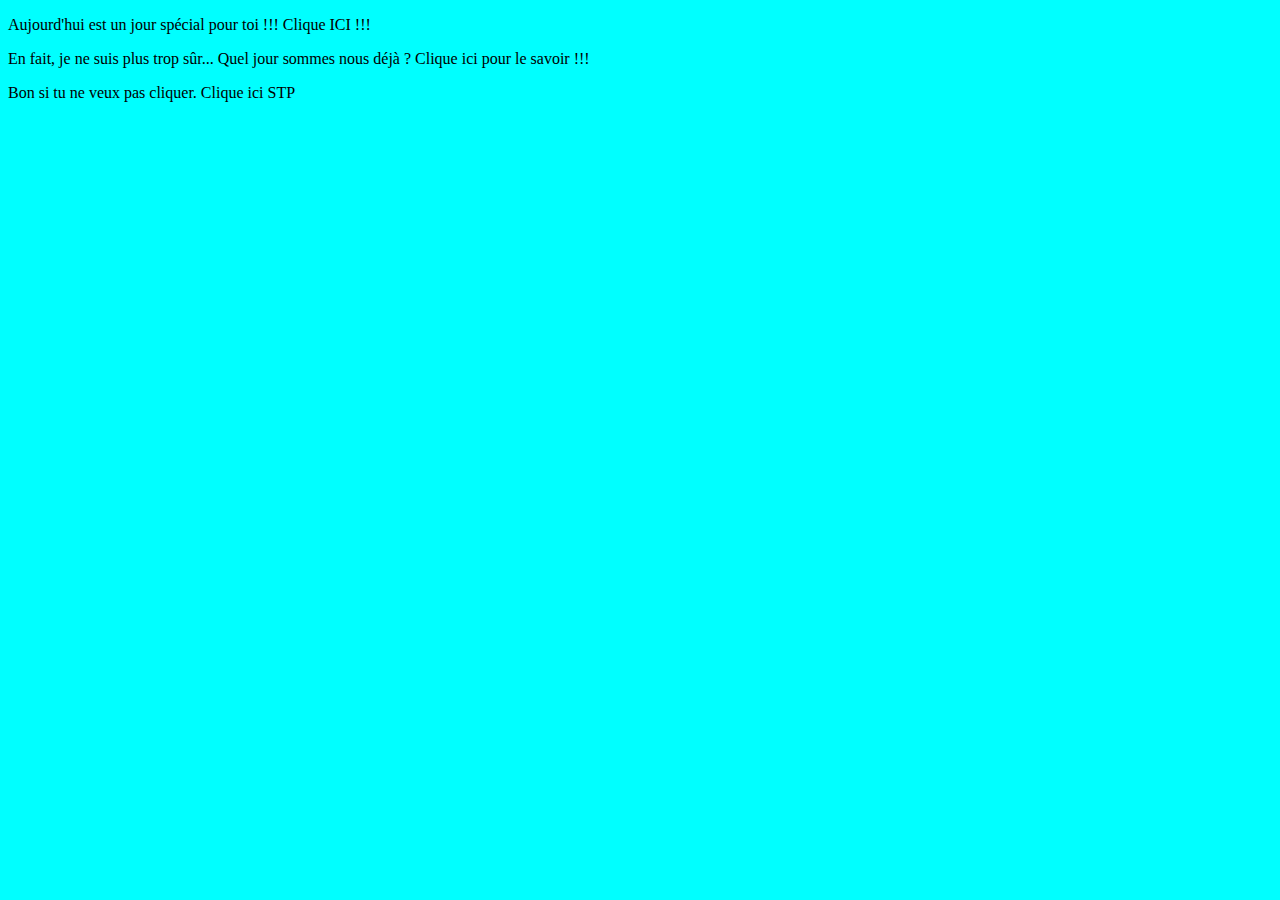
==== JQuery/anniversaire/index.html @ f7d8ef75 "Ajout des blocks, et de la fonction affichant la date et l heure" ====
<!DOCTYPE html>
<html>
<head>
    <meta charset="utf-8">
    <title>Introduction à Jquery</title>
    <link rel="stylesheet" href="/css/styles.css">
    <script src="js/jquery-3.1.1.js"></script>
    <script src="js/anniversaire.js"></script>
</head>
<body id="bd" style="background-color: aqua">

    <div id="blockone">
        <p>Aujourd'hui est un jour spécial pour toi !!! Clique ICI !!!</p>
    </div>

    <div id="blocktwo">
        <p>En fait, je ne suis plus trop sûr... Quel jour sommes nous déjà ? Clique ici pour le savoir !!!</p>
    </div>

    <div id="blockthree">
        <p id="date_heure"></p>
    </div>

    <div id="lastblock">
        <p>Bon si tu ne veux pas cliquer. Clique ici STP</p>
    </div>

</body>
</html>
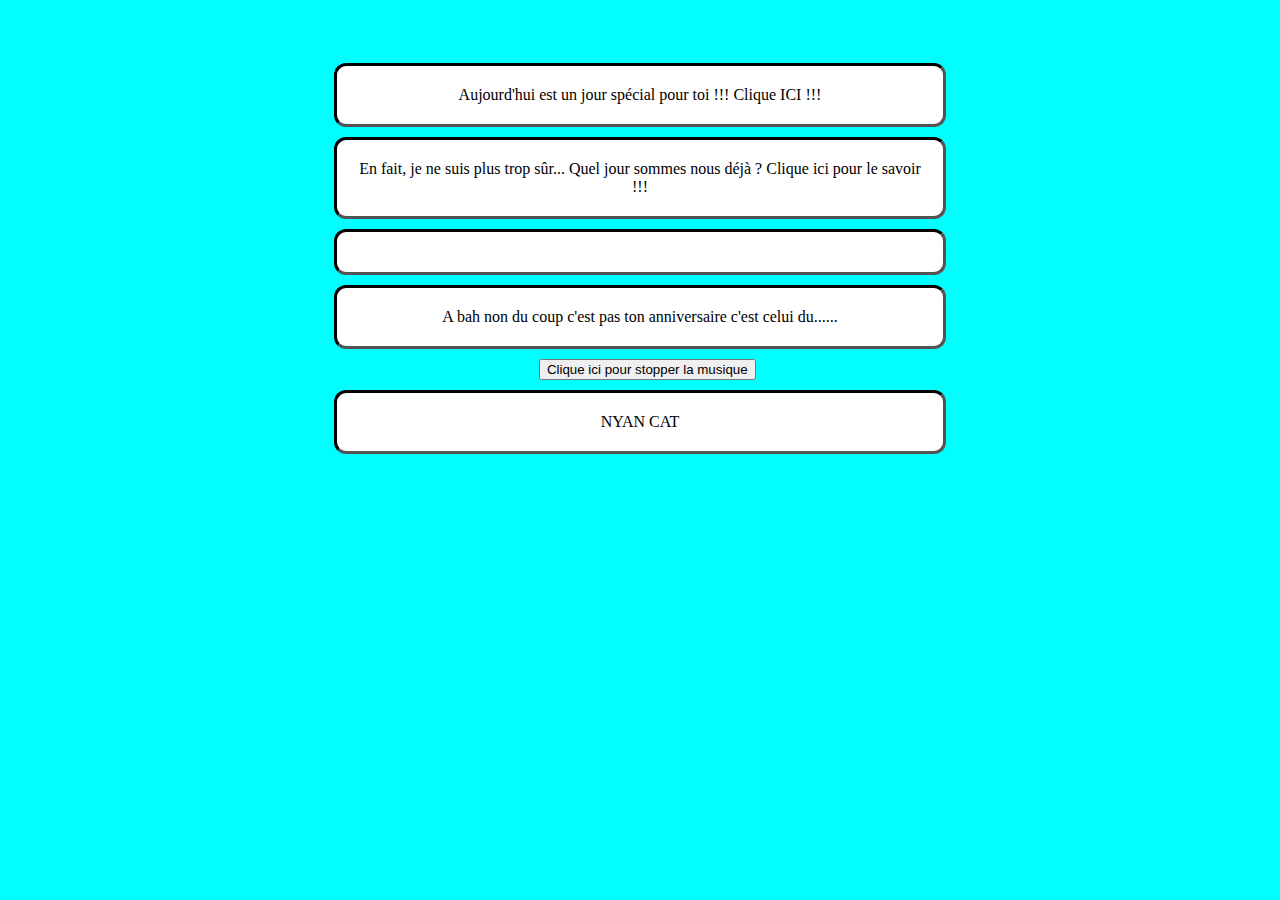
==== commit 7486931d: "activité fonctionelle, refonte à prévoir" ====
--- a/JQuery/anniversaire/index.html
+++ b/JQuery/anniversaire/index.html
@@ -3,11 +3,11 @@
 <head>
     <meta charset="utf-8">
     <title>Introduction à Jquery</title>
-    <link rel="stylesheet" href="/css/styles.css">
+    <link rel="stylesheet" href="css/styles.css">
     <script src="js/jquery-3.1.1.js"></script>
     <script src="js/anniversaire.js"></script>
 </head>
-<body id="bd" style="background-color: aqua">
+<body class="bd">
 
     <div id="blockone">
         <p>Aujourd'hui est un jour spécial pour toi !!! Clique ICI !!!</p>
@@ -19,11 +19,27 @@
 
     <div id="blockthree">
         <p id="date_heure"></p>
+
     </div>
 
     <div id="lastblock">
-        <p>Bon si tu ne veux pas cliquer. Clique ici STP</p>
+        <p>A bah non du coup c'est pas ton anniversaire c'est celui du......</u></p>
     </div>
+    <div id="nyanfade">
+        <button>Clique ici pour stopper la musique</button>
+
+    </div>
+
+    <div id="nyandiv">
+        <p>NYAN CAT</p>
+        <embed id="nyansound" src="nyan.mp3" autostart="true" loop="false" hidden="true"></embed>
+    </div>
+
+
+
+
+
+
 
 </body>
 </html>--- a/JQuery/anniversaire/css/styles.css
+++ b/JQuery/anniversaire/css/styles.css
@@ -0,0 +1,27 @@
+.bd {
+    background-color: aqua;
+    background-repeat: no-repeat;
+    background-size: cover;
+}
+#blockone {
+    margin-top: 5%;
+}
+div {
+    width: 50%;
+    margin: auto;
+}
+
+p {
+    padding: 20px;
+    margin: 10px;
+    text-align: center;
+    background-color: white;
+    border: inset;
+    border-color: black;
+
+    border-radius: 12px;
+}
+
+#nyanfade {
+    margin-left: 42%;
+}